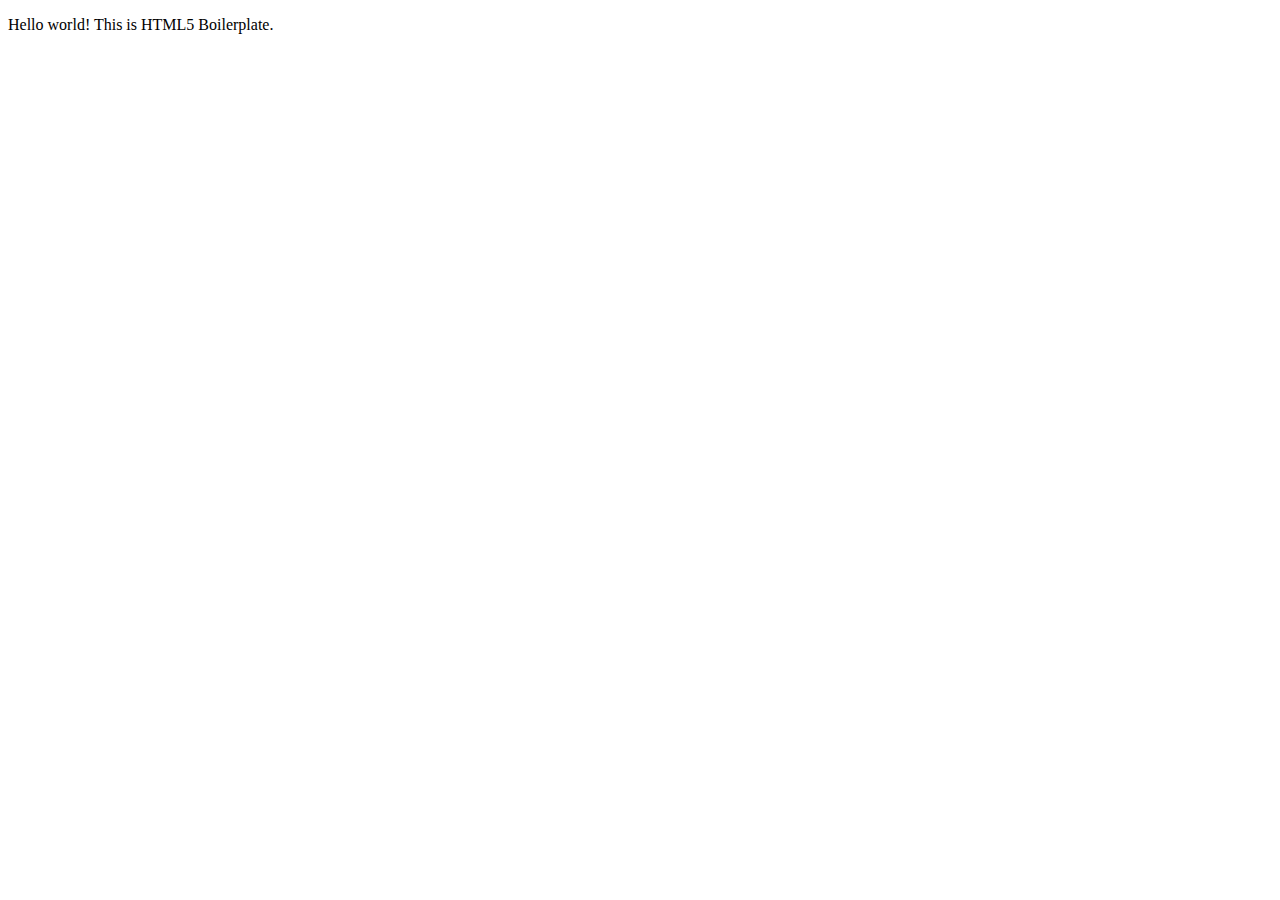
==== about/index.html @ f1353cad "Initial commit for 206 project" ====
<!doctype html>
<html class="no-js" lang="">

<head>
  <meta charset="utf-8">
  <title></title>
  <meta name="description" content="">
  <meta name="viewport" content="width=device-width, initial-scale=1">

  <meta property="og:title" content="">
  <meta property="og:type" content="">
  <meta property="og:url" content="">
  <meta property="og:image" content="">

  <link rel="manifest" href="site.webmanifest">
  <link rel="apple-touch-icon" href="icon.png">
  <!-- Place favicon.ico in the root directory -->

  <link rel="stylesheet" href="css/normalize.css">
  <link rel="stylesheet" href="css/main.css">

  <meta name="theme-color" content="#fafafa">
</head>

<body>

  <!-- Add your site or application content here -->
  <p>Hello world! This is HTML5 Boilerplate.</p>
  <script src="js/vendor/modernizr-3.11.2.min.js"></script>
  <script src="js/plugins.js"></script>
  <script src="js/main.js"></script>

  <!-- Google Analytics: change UA-XXXXX-Y to be your site's ID. -->
  <script>
    window.ga = function () { ga.q.push(arguments) }; ga.q = []; ga.l = +new Date;
    ga('create', 'UA-XXXXX-Y', 'auto'); ga('set', 'anonymizeIp', true); ga('set', 'transport', 'beacon'); ga('send', 'pageview')
  </script>
  <script src="https://www.google-analytics.com/analytics.js" async></script>
</body>

</html>
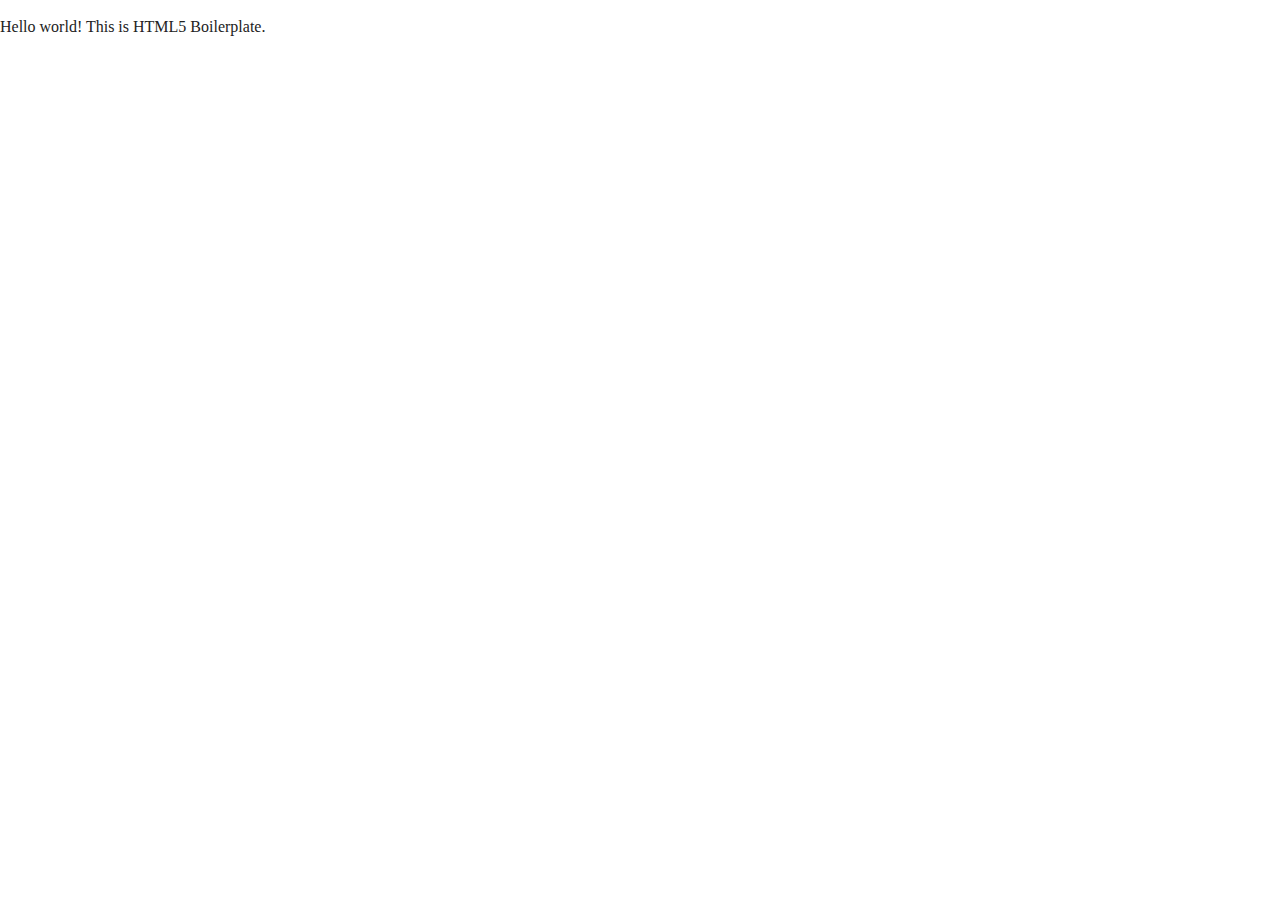
==== commit a7b41db4: "Added structure and text to html" ====
--- a/about/index.html
+++ b/about/index.html
@@ -12,12 +12,12 @@
   <meta property="og:url" content="">
   <meta property="og:image" content="">
 
-  <link rel="manifest" href="site.webmanifest">
-  <link rel="apple-touch-icon" href="icon.png">
+  <link rel="manifest" href="../site.webmanifest">
+  <link rel="apple-touch-icon" href="../icon.png">
   <!-- Place favicon.ico in the root directory -->
 
-  <link rel="stylesheet" href="css/normalize.css">
-  <link rel="stylesheet" href="css/main.css">
+  <link rel="stylesheet" href="../css/normalize.css">
+  <link rel="stylesheet" href="../css/main.css">
 
   <meta name="theme-color" content="#fafafa">
 </head>
@@ -26,9 +26,9 @@
 
   <!-- Add your site or application content here -->
   <p>Hello world! This is HTML5 Boilerplate.</p>
-  <script src="js/vendor/modernizr-3.11.2.min.js"></script>
-  <script src="js/plugins.js"></script>
-  <script src="js/main.js"></script>
+  <script src="../js/vendor/modernizr-3.11.2.min.js"></script>
+  <script src="../js/plugins.js"></script>
+  <script src="../js/main.js"></script>
 
   <!-- Google Analytics: change UA-XXXXX-Y to be your site's ID. -->
   <script>
--- a/css/main.css
+++ b/css/main.css
@@ -0,0 +1,263 @@
+/*! HTML5 Boilerplate v8.0.0 | MIT License | https://html5boilerplate.com/ */
+
+/* main.css 2.1.0 | MIT License | https://github.com/h5bp/main.css#readme */
+/*
+ * What follows is the result of much research on cross-browser styling.
+ * Credit left inline and big thanks to Nicolas Gallagher, Jonathan Neal,
+ * Kroc Camen, and the H5BP dev community and team.
+ */
+
+/* ==========================================================================
+   Base styles: opinionated defaults
+   ========================================================================== */
+
+html {
+  color: #222;
+  font-size: 1em;
+  line-height: 1.4;
+}
+
+/*
+ * Remove text-shadow in selection highlight:
+ * https://twitter.com/miketaylr/status/12228805301
+ *
+ * Vendor-prefixed and regular ::selection selectors cannot be combined:
+ * https://stackoverflow.com/a/16982510/7133471
+ *
+ * Customize the background color to match your design.
+ */
+
+::-moz-selection {
+  background: #b3d4fc;
+  text-shadow: none;
+}
+
+::selection {
+  background: #b3d4fc;
+  text-shadow: none;
+}
+
+/*
+ * A better looking default horizontal rule
+ */
+
+hr {
+  display: block;
+  height: 1px;
+  border: 0;
+  border-top: 1px solid #ccc;
+  margin: 1em 0;
+  padding: 0;
+}
+
+/*
+ * Remove the gap between audio, canvas, iframes,
+ * images, videos and the bottom of their containers:
+ * https://github.com/h5bp/html5-boilerplate/issues/440
+ */
+
+audio,
+canvas,
+iframe,
+img,
+svg,
+video {
+  vertical-align: middle;
+}
+
+/*
+ * Remove default fieldset styles.
+ */
+
+fieldset {
+  border: 0;
+  margin: 0;
+  padding: 0;
+}
+
+/*
+ * Allow only vertical resizing of textareas.
+ */
+
+textarea {
+  resize: vertical;
+}
+
+/* ==========================================================================
+   Author's custom styles
+   ========================================================================== */
+
+/* ==========================================================================
+   Helper classes
+   ========================================================================== */
+
+/*
+ * Hide visually and from screen readers
+ */
+
+.hidden,
+[hidden] {
+  display: none !important;
+}
+
+/*
+ * Hide only visually, but have it available for screen readers:
+ * https://snook.ca/archives/html_and_css/hiding-content-for-accessibility
+ *
+ * 1. For long content, line feeds are not interpreted as spaces and small width
+ *    causes content to wrap 1 word per line:
+ *    https://medium.com/@jessebeach/beware-smushed-off-screen-accessible-text-5952a4c2cbfe
+ */
+
+.sr-only {
+  border: 0;
+  clip: rect(0, 0, 0, 0);
+  height: 1px;
+  margin: -1px;
+  overflow: hidden;
+  padding: 0;
+  position: absolute;
+  white-space: nowrap;
+  width: 1px;
+  /* 1 */
+}
+
+/*
+ * Extends the .sr-only class to allow the element
+ * to be focusable when navigated to via the keyboard:
+ * https://www.drupal.org/node/897638
+ */
+
+.sr-only.focusable:active,
+.sr-only.focusable:focus {
+  clip: auto;
+  height: auto;
+  margin: 0;
+  overflow: visible;
+  position: static;
+  white-space: inherit;
+  width: auto;
+}
+
+/*
+ * Hide visually and from screen readers, but maintain layout
+ */
+
+.invisible {
+  visibility: hidden;
+}
+
+/*
+ * Clearfix: contain floats
+ *
+ * For modern browsers
+ * 1. The space content is one way to avoid an Opera bug when the
+ *    `contenteditable` attribute is included anywhere else in the document.
+ *    Otherwise it causes space to appear at the top and bottom of elements
+ *    that receive the `clearfix` class.
+ * 2. The use of `table` rather than `block` is only necessary if using
+ *    `:before` to contain the top-margins of child elements.
+ */
+
+.clearfix::before,
+.clearfix::after {
+  content: " ";
+  display: table;
+}
+
+.clearfix::after {
+  clear: both;
+}
+
+/* ==========================================================================
+   EXAMPLE Media Queries for Responsive Design.
+   These examples override the primary ('mobile first') styles.
+   Modify as content requires.
+   ========================================================================== */
+
+@media only screen and (min-width: 35em) {
+  /* Style adjustments for viewports that meet the condition */
+}
+
+@media print,
+  (-webkit-min-device-pixel-ratio: 1.25),
+  (min-resolution: 1.25dppx),
+  (min-resolution: 120dpi) {
+  /* Style adjustments for high resolution devices */
+}
+
+/* ==========================================================================
+   Print styles.
+   Inlined to avoid the additional HTTP request:
+   https://www.phpied.com/delay-loading-your-print-css/
+   ========================================================================== */
+
+@media print {
+  *,
+  *::before,
+  *::after {
+    background: #fff !important;
+    color: #000 !important;
+    /* Black prints faster */
+    box-shadow: none !important;
+    text-shadow: none !important;
+  }
+
+  a,
+  a:visited {
+    text-decoration: underline;
+  }
+
+  a[href]::after {
+    content: " (" attr(href) ")";
+  }
+
+  abbr[title]::after {
+    content: " (" attr(title) ")";
+  }
+
+  /*
+   * Don't show links that are fragment identifiers,
+   * or use the `javascript:` pseudo protocol
+   */
+  a[href^="#"]::after,
+  a[href^="javascript:"]::after {
+    content: "";
+  }
+
+  pre {
+    white-space: pre-wrap !important;
+  }
+
+  pre,
+  blockquote {
+    border: 1px solid #999;
+    page-break-inside: avoid;
+  }
+
+  /*
+   * Printing Tables:
+   * https://web.archive.org/web/20180815150934/http://css-discuss.incutio.com/wiki/Printing_Tables
+   */
+  thead {
+    display: table-header-group;
+  }
+
+  tr,
+  img {
+    page-break-inside: avoid;
+  }
+
+  p,
+  h2,
+  h3 {
+    orphans: 3;
+    widows: 3;
+  }
+
+  h2,
+  h3 {
+    page-break-after: avoid;
+  }
+}
+
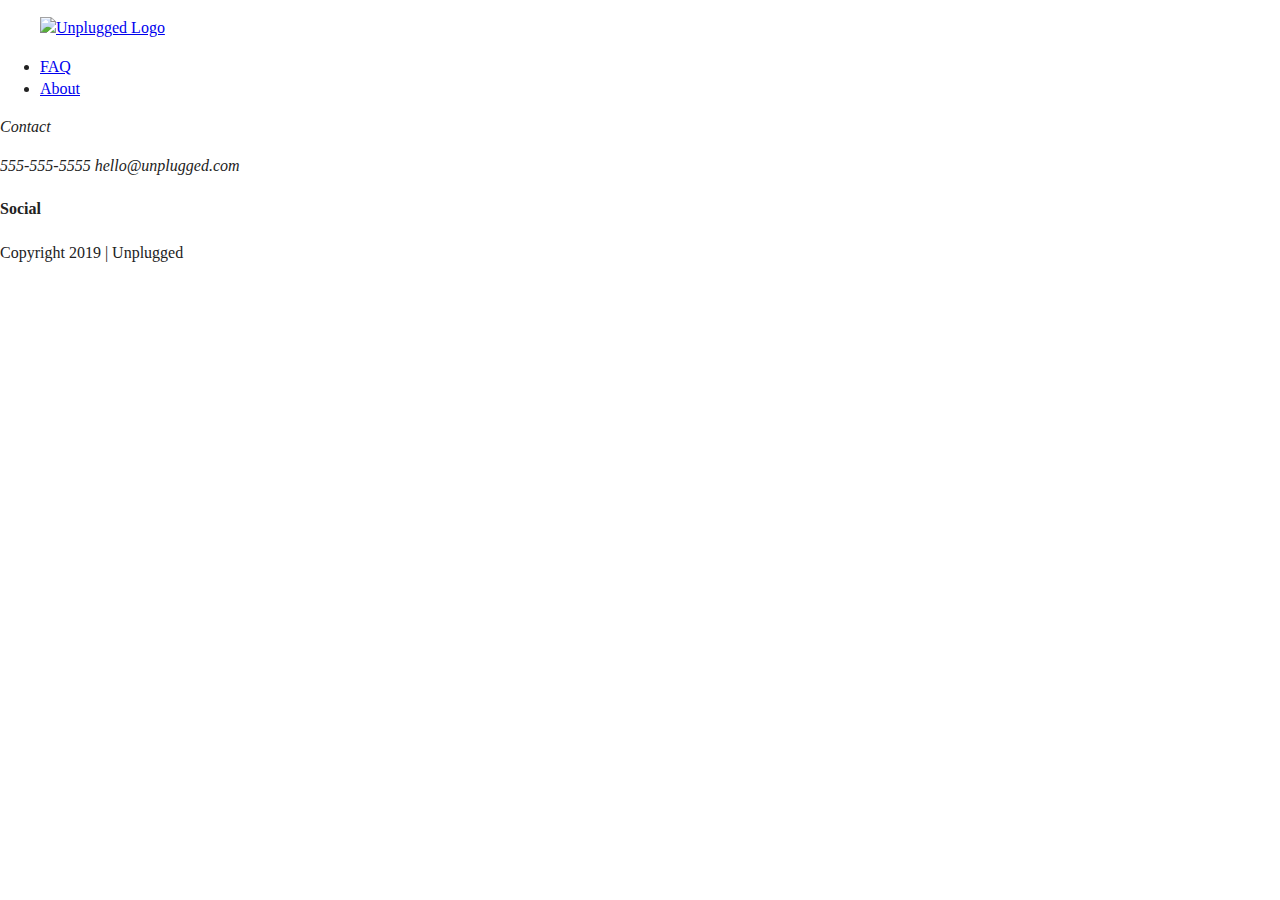
==== commit 061e3675: "Fully coded home page" ====
--- a/about/index.html
+++ b/about/index.html
@@ -25,7 +25,68 @@
 <body>
 
   <!-- Add your site or application content here -->
-  <p>Hello world! This is HTML5 Boilerplate.</p>
+  <header>
+    <div class="content-wrapper">
+      <figure>
+        <a href="#"><img src="img/unpluggedlogo.png" alt="Unplugged Logo"></a>
+      </figure>
+      <div class="header-divider">
+
+      </div> 
+      <nav>
+        <ul>
+          <li><a href="faq/index.html" target="_blank">FAQ</a></li>
+          <li><a href="about/index.html" target="_blank">About</a></li>
+        </ul>
+      </nav>
+    </div>
+
+  </header>
+
+
+
+
+
+
+
+
+
+
+
+
+
+
+  <footer>
+    <div class="content-wrapper">
+      <div class="footer-content">
+        <address class="contact">
+          Contact
+          <p>555-555-5555 hello@unplugged.com</p>
+ 
+        </address>
+          <div class="social">
+            <h4>Social</h4>
+              <div class="social-icons">
+                  <p><a href="https://www.facebook.com/yoursite" target="_blank"></a></p>
+                  <p><a href="https://www.twitter.com/yoursite" target="_blank"></a></p>
+                  <p><a href="https://www.instagram.com/yoursite" target="_blank"></a></p>
+              </div>
+          </div>
+          <div class="copyright">
+            <p>Copyright 2019 | Unplugged</p>
+          </div>
+      </div> <!-- footer content ends --> 
+  </div> <!--footer content-wrapper ends-->
+  
+  <div class="copyright"> 
+  </div> 
+
+  </footer>
+
+
+
+
+
   <script src="../js/vendor/modernizr-3.11.2.min.js"></script>
   <script src="../js/plugins.js"></script>
   <script src="../js/main.js"></script>
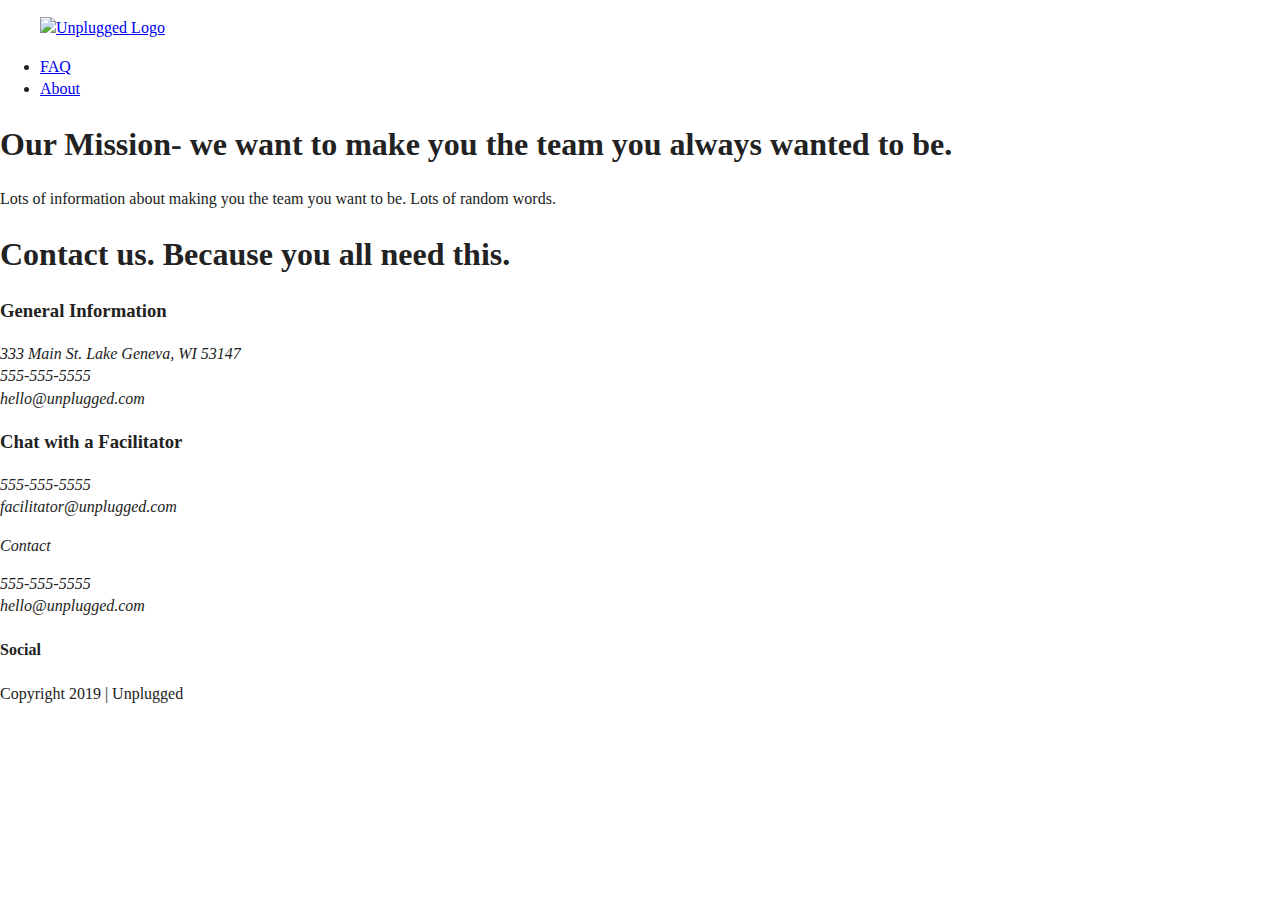
==== commit d2ceb26f: "Coded about page" ====
--- a/about/index.html
+++ b/about/index.html
@@ -3,7 +3,7 @@
 
 <head>
   <meta charset="utf-8">
-  <title></title>
+  <title>About</title>
   <meta name="description" content="">
   <meta name="viewport" content="width=device-width, initial-scale=1">
 
@@ -43,25 +43,57 @@
 
   </header>
 
+  <main>
+    <section class="mission">
+      <div class="content-wrapper">
+          <div class="mission-content">
+            <h1>Our Mission- we want to make you the team you always wanted to be.</h1>
+            <p>Lots of information about making you the team you want to be. Lots of random words.</p>
+          </div>
+      </div> <!-- mission content wrapper ends -->
+  </section> 
+  <section>
+   <map>
+     <figure>
+
+     </figure>
+   </map>
+  </section>
+
+  <section>
+    <div class="contact-section">
+      <div class="content-wrapper">
+        <h1>Contact us. Because you all need this.</h1>
+         <div>
+           <h3>General Information</h3>
+            <address>
+              <p>333 Main St. Lake Geneva, WI 53147<br>
+                     555-555-5555<br>
+                     hello@unplugged.com</p>
+            </address>
+         </div>
+         <div> 
+           <h3>Chat with a Facilitator</h3>
+            <address>
+              <p>555-555-5555<br>
+                facilitator@unplugged.com
+              </p>
+            </address>
+         </div>
+      </div>
+    </div>
+  </section>
+
+</main>
 
 
-
-
-
-
-
-
-
-
-
-
-
-  <footer>
+ <footer>
     <div class="content-wrapper">
       <div class="footer-content">
         <address class="contact">
           Contact
-          <p>555-555-5555 hello@unplugged.com</p>
+          <p>555-555-5555<br>
+             hello@unplugged.com</p>
  
         </address>
           <div class="social">
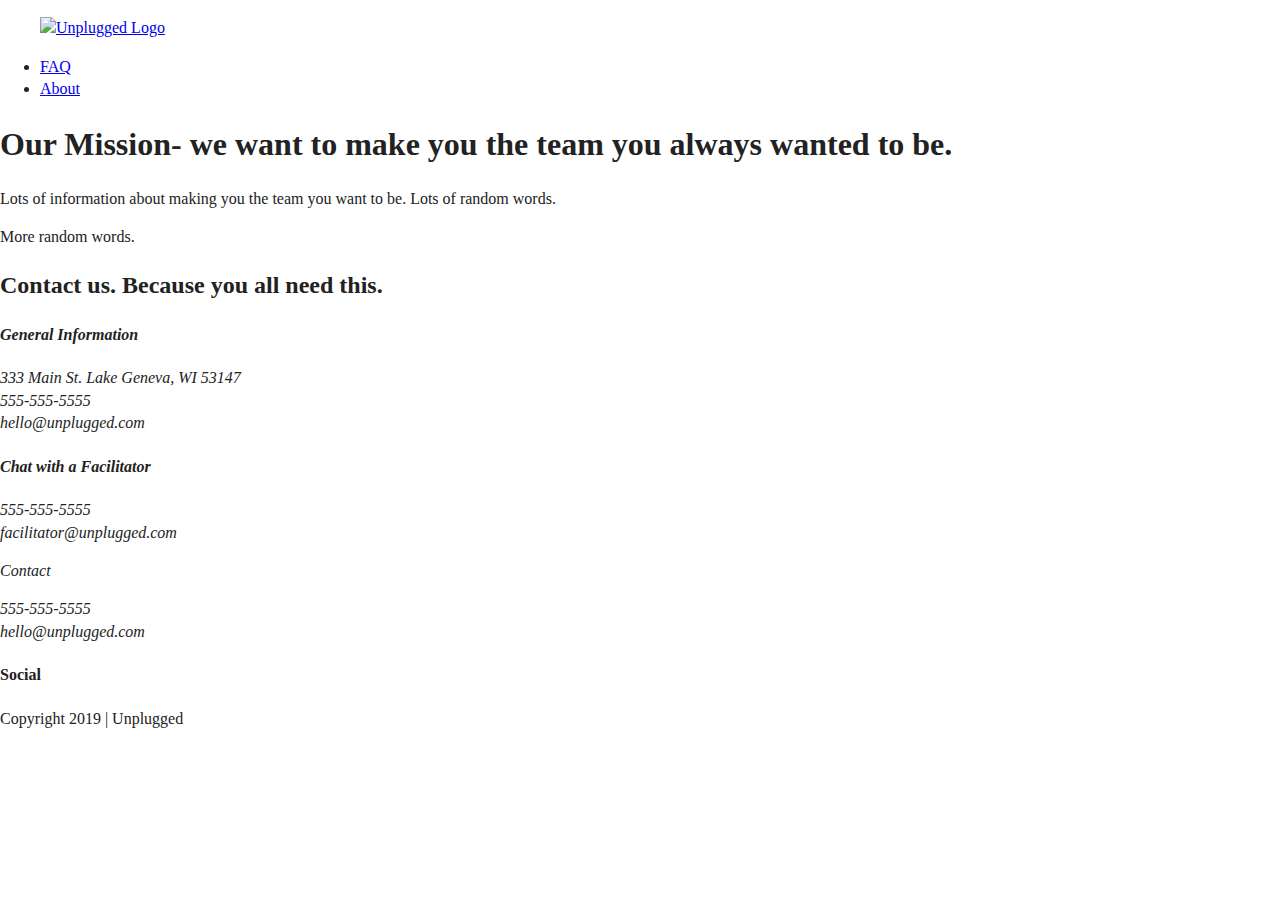
==== commit 30e818a1: "Coded faq page" ====
--- a/about/index.html
+++ b/about/index.html
@@ -49,38 +49,40 @@
           <div class="mission-content">
             <h1>Our Mission- we want to make you the team you always wanted to be.</h1>
             <p>Lots of information about making you the team you want to be. Lots of random words.</p>
+            <p>More random words.</p>
           </div>
       </div> <!-- mission content wrapper ends -->
   </section> 
-  <section>
-   <map>
+  <section class="map">
+   
      <figure>
 
      </figure>
-   </map>
+   
   </section>
 
   <section>
     <div class="contact-section">
       <div class="content-wrapper">
-        <h1>Contact us. Because you all need this.</h1>
-         <div>
-           <h3>General Information</h3>
-            <address>
+        <h2>Contact us. Because you all need this.</h2>
+         <address class="contact-content">
+           <div>
+           <h4>General Information</h4>
+          
               <p>333 Main St. Lake Geneva, WI 53147<br>
                      555-555-5555<br>
                      hello@unplugged.com</p>
-            </address>
+            
          </div>
          <div> 
-           <h3>Chat with a Facilitator</h3>
-            <address>
+           <h4>Chat with a Facilitator</h4>
+            
               <p>555-555-5555<br>
                 facilitator@unplugged.com
               </p>
-            </address>
+          
          </div>
-      </div>
+         </address>
     </div>
   </section>
 
